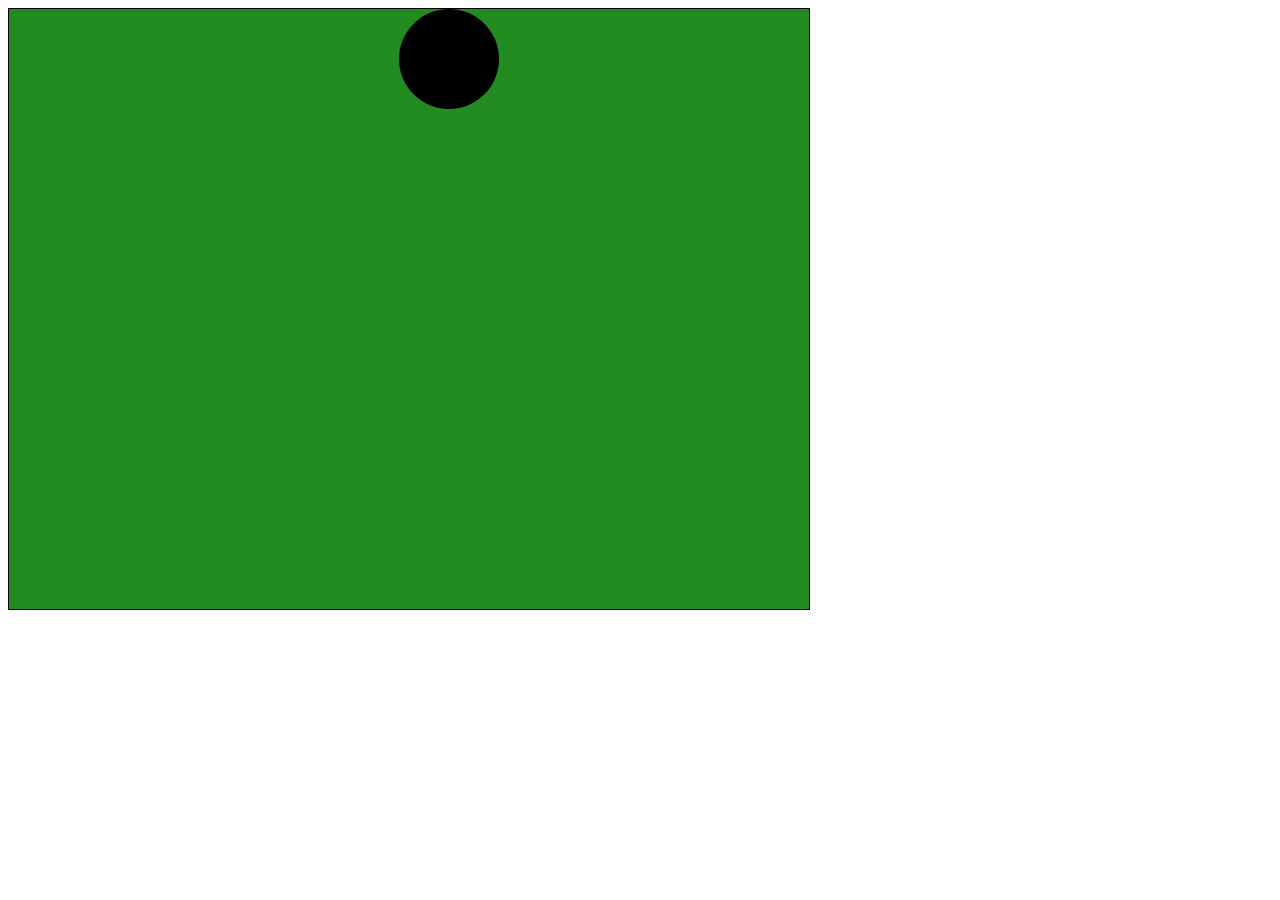
==== index.html @ 095395d4 "{" ====
<!DOCTYPE html>
<html>
<head>
  <title></title>
  <link rel="stylesheet" type="text/css" href="stylesheet.css">
  <script type="application/javascript" src = "https://code.jquery.com/jquery-1.11.1.min.js"></script>
  <script type="application/javascript" src = "billiardball.js"></script>
  <script type="application/javascript" src = "table.js"></script>
  <script type="application/javascript" src = "main.js"></script>
</head>
<body>
<div id = "table">
</div>
</body>
</html>
---- stylesheet.css ----
#table {
  background-color: forestgreen;
  border: 1px solid black;
  position: relative;
}

.ball {
  background-color: black;
  border-radius: 300px;
  position: relative;
}
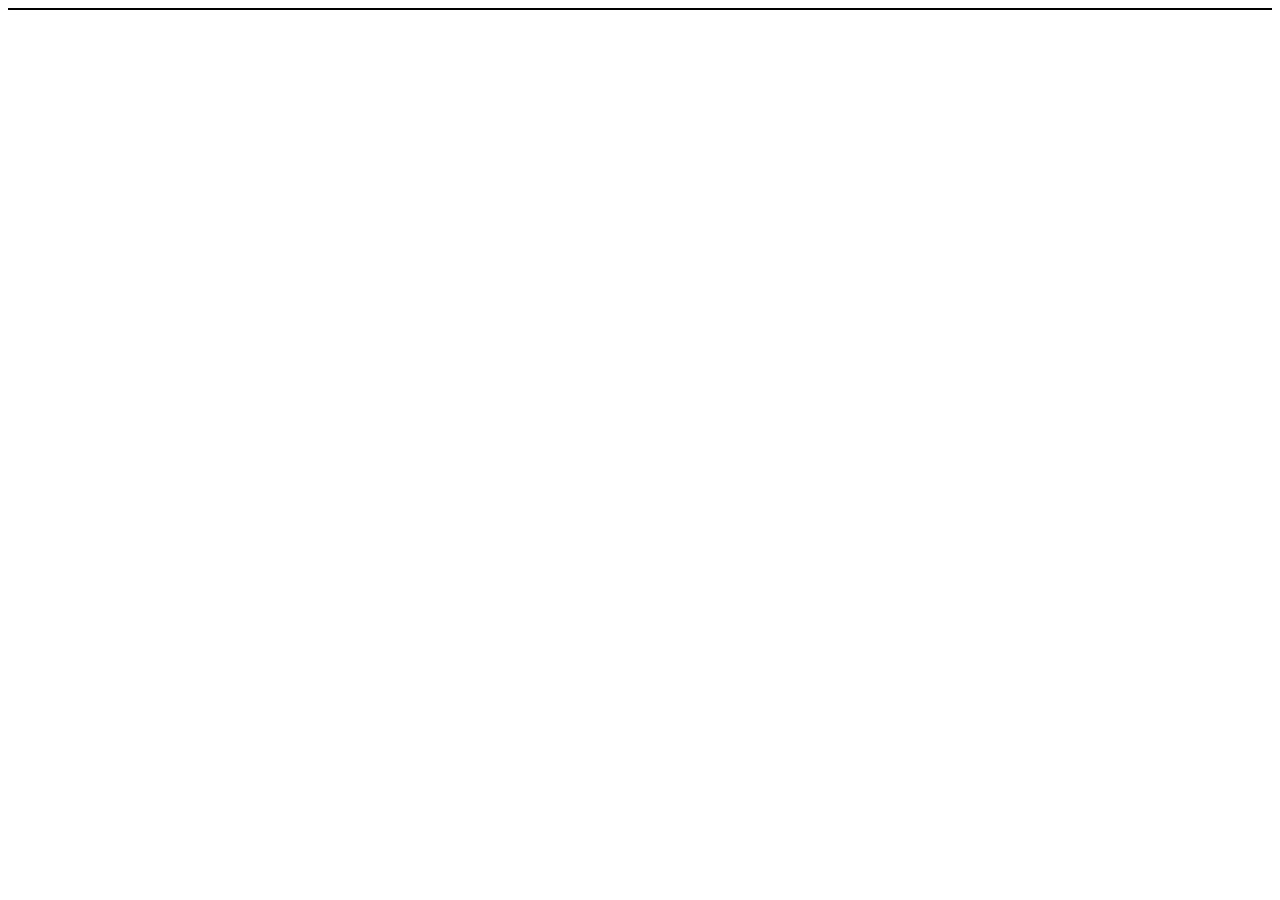
==== commit dbcc2a0d: "Merge a6d075ff550249af063c1fc1cb6deded556c39e5 into fa2ce86a3c31897431498b016be98a8b44b75e0e" ====
--- a/index.html
+++ b/index.html
@@ -4,12 +4,12 @@
   <title></title>
   <link rel="stylesheet" type="text/css" href="stylesheet.css">
   <script type="application/javascript" src = "https://code.jquery.com/jquery-1.11.1.min.js"></script>
-  <script type="application/javascript" src = "billiardball.js"></script>
-  <script type="application/javascript" src = "table.js"></script>
-  <script type="application/javascript" src = "main.js"></script>
+  <script type="application/javascript" src = "https://rawgit.com/betweenparentheses/assignment_js_billiards/master/billiardball.js"></script>
+  <script type="application/javascript" src = "https://rawgit.com/betweenparentheses/assignment_js_billiards/master/table.js"></script>
+  <script type="application/javascript" src = "https://rawgit.com/betweenparentheses/assignment_js_billiards/master/main.js"></script>
 </head>
 <body>
 <div id = "table">
 </div>
 </body>
-</html>+</html>
--- a/stylesheet.css
+++ b/stylesheet.css
@@ -7,5 +7,5 @@
 .ball {
   background-color: black;
   border-radius: 300px;
-  position: relative;
-}+  position: absolute;
+}
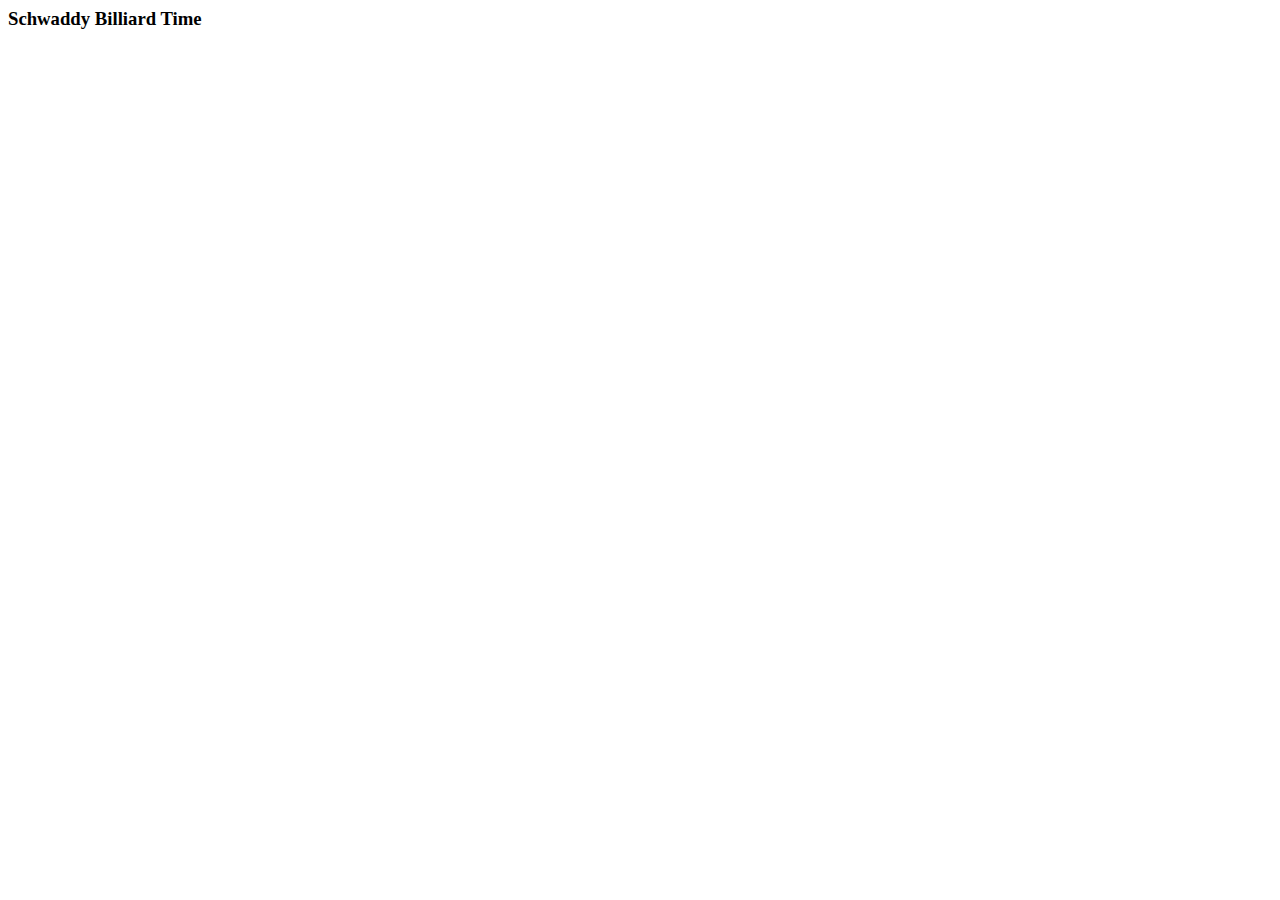
==== commit 7eb7fa37: "ball center moves" ====
--- a/index.html
+++ b/index.html
@@ -1,15 +1,13 @@
-<!DOCTYPE html>
 <html>
 <head>
-  <title></title>
-  <link rel="stylesheet" type="text/css" href="stylesheet.css">
-  <script type="application/javascript" src = "https://code.jquery.com/jquery-1.11.1.min.js"></script>
-  <script type="application/javascript" src = "https://rawgit.com/betweenparentheses/assignment_js_billiards/master/billiardball.js"></script>
-  <script type="application/javascript" src = "https://rawgit.com/betweenparentheses/assignment_js_billiards/master/table.js"></script>
-  <script type="application/javascript" src = "https://rawgit.com/betweenparentheses/assignment_js_billiards/master/main.js"></script>
+  <title>Time for Billiards</title>
+  <script type="text/javascript" src="https://code.jquery.com/jquery-2.1.3.min.js"></script>
+  <script type="text/javascript" src="main.js"></script>
+  <link rel="stylesheet" type="text/css" href="billiards.css">
 </head>
 <body>
-<div id = "table">
-</div>
+  <h3> Schwaddy Billiard Time </h3>
+  <div id="container"></div>
+
 </body>
-</html>
+</html>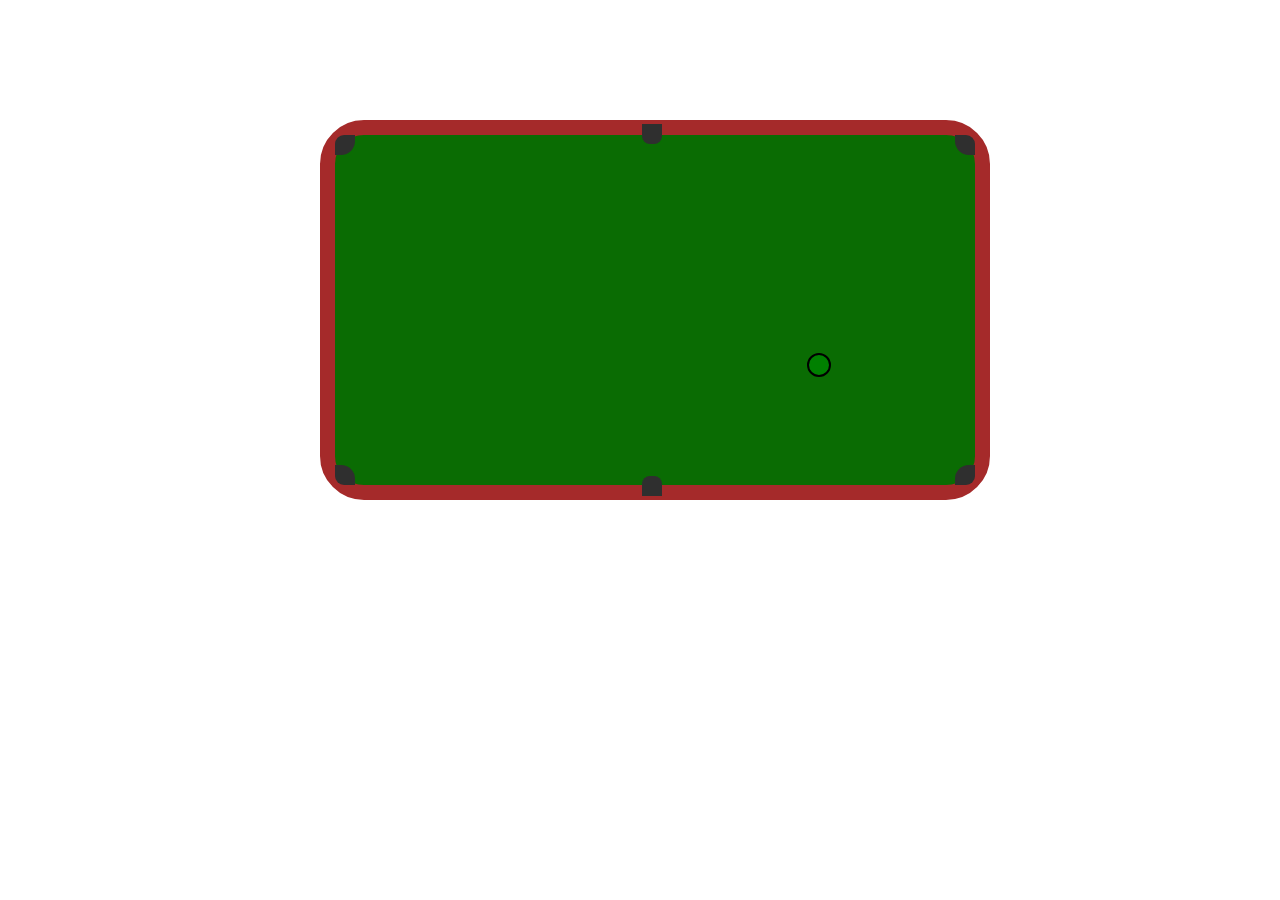
==== commit 07990637: "Merge 674c6a28940d1b40769b3f335d53f491b6ad9d75 into fa2ce86a3c31897431498b016be98a8b44b75e0e" ====
--- a/index.html
+++ b/index.html
@@ -2,12 +2,15 @@
 <head>
   <title>Time for Billiards</title>
   <script type="text/javascript" src="https://code.jquery.com/jquery-2.1.3.min.js"></script>
+  <script type="text/javascript" src="table.js"></script>
   <script type="text/javascript" src="main.js"></script>
+  <script type="text/javascript" src="controller.js"></script>
   <link rel="stylesheet" type="text/css" href="billiards.css">
 </head>
 <body>
-  <h3> Schwaddy Billiard Time </h3>
-  <div id="container"></div>
+  <div id="container">
+
+  </div>
 
 </body>
 </html>--- a/billiards.css
+++ b/billiards.css
@@ -0,0 +1,87 @@
+#billiard-ball{
+  background-color: green;
+  border: 2px solid black;
+  border-radius: 100%;
+  height: 100px;
+  width: 100px;
+
+}
+
+#container{
+  margin-left:auto;
+  margin-right:auto;
+  width: 640px;
+  height: 350px;
+}
+
+#billiard-table{
+  position: relative;
+  width: 640px;
+  height: 350px;
+  background-color: #0a6c03;
+  border: 15px solid brown;
+  border-radius: 44px;
+  margin-left: auto;
+  margin-right: auto;
+  margin-top: 120px;
+}
+
+.pocket{
+  height: 20px;
+  width: 20px;
+  background-color: #2F2F2F;
+
+}
+
+
+
+#one{
+  border-top-right-radius: 14px;
+  position: absolute;
+  bottom: 0px;
+  left: 0px;
+  border-bottom-left-radius: 9px;
+}
+
+#two{
+  left: 48%;
+  position: absolute;
+  bottom: -11px;
+  border-top-right-radius: 8px;
+  border-top-left-radius: 8px;
+}
+
+#three{
+  right: 0px;
+  position: absolute;
+  bottom: 0px;
+  border-bottom-right-radius: 9px;
+  border-top-left-radius: 14px;
+
+
+}
+
+#four{
+  position: absolute;
+  border-top-left-radius: 9px;
+  border-bottom-right-radius: 14px;
+
+}
+
+#five{
+  position: absolute;
+  left: 48%;
+  border-bottom-right-radius: 8px;
+  border-bottom-left-radius: 8px;
+  top: -11px;
+
+}
+
+#six{
+  position: absolute;
+  border-bottom-left-radius: 14px;
+  right: 0px;
+  border-top-right-radius: 9px;
+
+}
+
